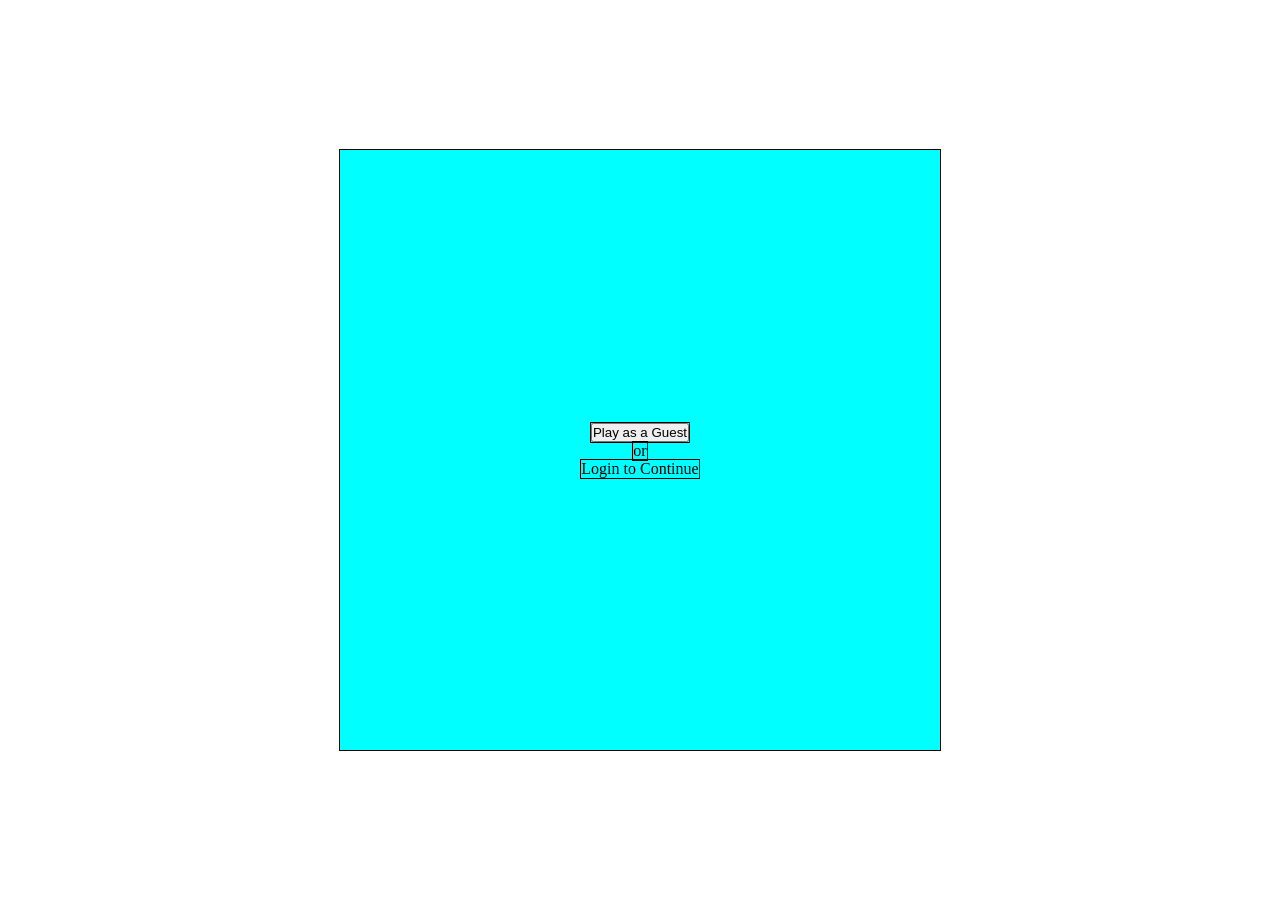
==== index_2.html @ 2d1272ed "implement MVP, remove old files" ====
<!doctype html>
<html lang="en">
  <head>
    <meta charset="UTF-8" />
    <meta name="viewport" content="width=device-width, initial-scale=1.0" />
    <title>UltraCubes</title>
    <link rel="stylesheet" href="style_2.css" />
  </head>
  <body>
    <main class="container">
      <input
        type="radio"
        name="flip-state"
        id="state-front"
        class="state-radio"
      />
      <input
        type="radio"
        name="flip-state"
        id="state-back"
        class="state-radio"
        checked
      />
      <div class="inner-container">
        <div class="front-container">
          <button class="front guest">Play as a Guest</button>
          <p>or</p>
          <label for="state-front" class="btn">Login to Continue</label>
        </div>
        <div class="back-container">
          <label for="state-back" class="btn">Go Back</label>
          <div class="cube"></div>
          <form action="/login" method="post">
            <div>
              <label for="user-email">Email:</label>
              <input type="email" id="user-email" name="email" required />
            </div>
            <div>
              <label for="user-password">Password:</label>
              <input
                type="password"
                id="user-password"
                name="password"
                required
              />
            </div>
            <button type="submit">Login</button>
          </form>
        </div>
      </div>
    </main>
  </body>
</html>
---- style_2.css ----
*,
*::after,
*::before {
  margin: 0;
  padding: 0;
  box-sizing: border-box;
  outline: 1px solid black;
}
body {
  min-height: 100dvh;
  max-width: 100%;
  display: flex;
  align-items: center;
  justify-content: center;
}
.container {
  height: 600px;
  width: 600px;
  perspective: 1000px;
}
.state-radio {
  display: none;
}
.inner-container {
  /* display: flex;
  align-items: center;
  justify-content: center; */
  position: relative;
  width: 100%;
  height: 100%;
  transition: transform 0.6s;
  transform-style: preserve-3d;
}
/* #state-front:checked ~ .back-container {
  position: absolute;
  background-color: dodgerblue;
  max-width: 100%;
  max-height: 100%;
  backface-visibility: visible;
} */
#state-back:checked ~ .inner-container {
  transform: rotateY(0deg);
  /* background-color: gray; */
}
#state-front:checked ~ .inner-container {
  transform: rotateY(180deg);
  /* background-color: aqua; */
}
.front-container,
.back-container {
  position: absolute; /* Both must be absolute to overlap perfectly */
  top: 0;
  left: 0;
  width: 100%;
  height: 100%;
  backface-visibility: hidden;
  display: flex;
  flex-direction: column;
  align-items: center;
  justify-content: center;
  padding: 20px;
  box-sizing: border-box; /* Remember our border-box talk! */
}

.front-container {
  background-color: aqua;
}

.back-container {
  background-color: gray;
  transform: rotateY(180deg); /* Pre-flipped so it faces the "back" */
}
/* .front-container,
.back-container {
  backface-visibility: hidden;
  max-width: 100%;
  max-height: 100%;
}
.front-container {
  padding: 10px;
  display: flex;
  flex-direction: column;
  align-items: center;
  justify-content: center;
  gap: 6px;
}
.back-container {
  padding: 10px;
  transform: rotateY(180deg);
  position: absolute;
  top: 0;
  left: 0;
}
.back-container form {
  display: flex;
  flex-direction: column;
  align-items: center;
  justify-content: center;
  gap: 5px;
} */
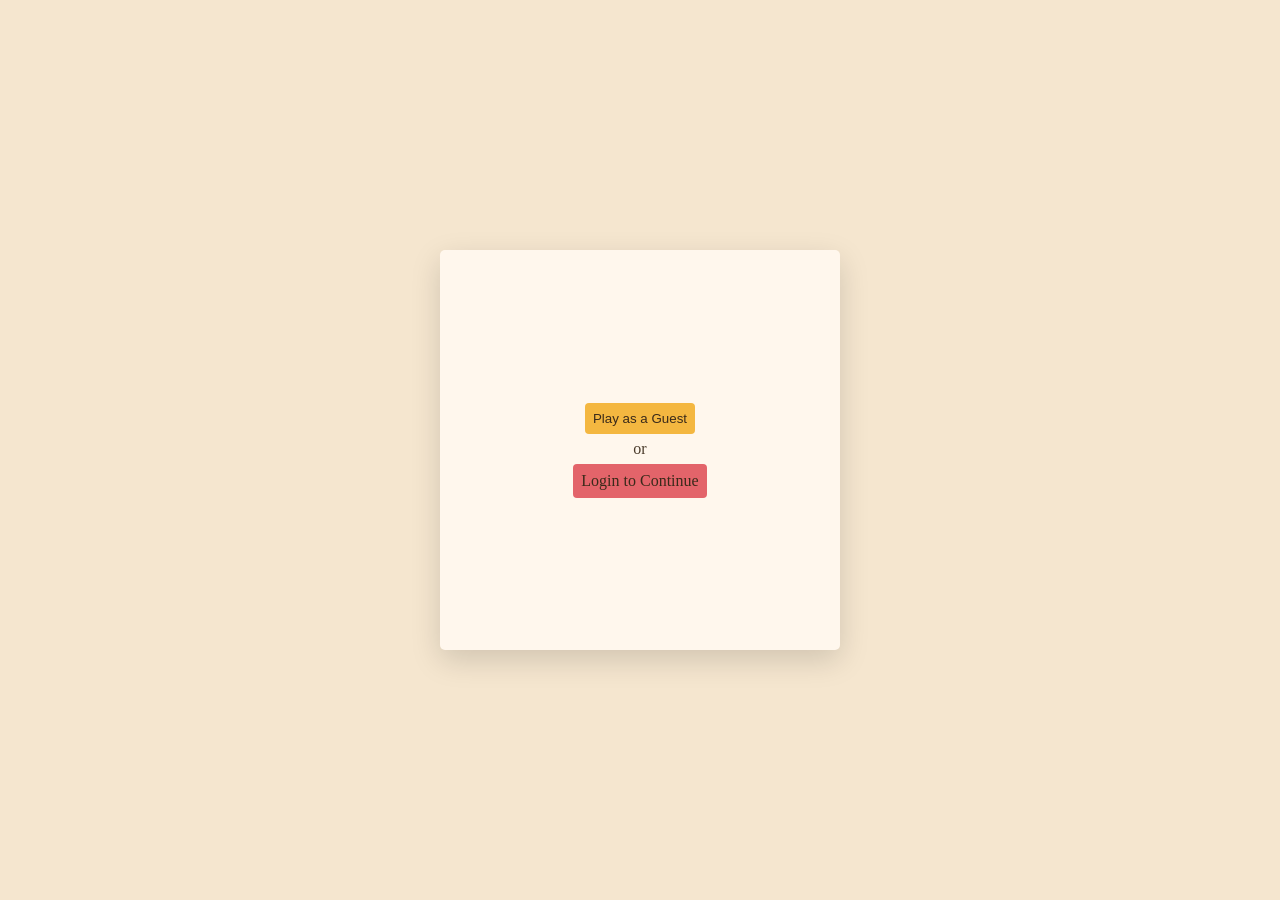
==== commit 6b1f2710: "implement Ideal State" ====
--- a/index_2.html
+++ b/index_2.html
@@ -31,18 +31,24 @@
           <label for="state-back" class="btn">Go Back</label>
           <div class="cube"></div>
           <form action="/login" method="post">
-            <div>
-              <label for="user-email">Email:</label>
-              <input type="email" id="user-email" name="email" required />
+            <div class="input-div">
+              <input
+                type="email"
+                id="user-email"
+                name="email"
+                placeholder=" "
+              />
+              <label for="user-email">email</label>
             </div>
-            <div>
-              <label for="user-password">Password:</label>
+            <div class="input-div">
               <input
                 type="password"
                 id="user-password"
                 name="password"
+                placeholder=" "
                 required
               />
+              <label for="user-password">password</label>
             </div>
             <button type="submit">Login</button>
           </form>
--- a/style_2.css
+++ b/style_2.css
@@ -4,9 +4,11 @@
   margin: 0;
   padding: 0;
   box-sizing: border-box;
-  outline: 1px solid black;
+  /* outline: 1px solid black; */
+  color: #4a3b2b;
 }
 body {
+  background-color: #f5e6cf;
   min-height: 100dvh;
   max-width: 100%;
   display: flex;
@@ -14,41 +16,31 @@
   justify-content: center;
 }
 .container {
-  height: 600px;
-  width: 600px;
+  height: 400px;
+  width: 400px;
   perspective: 1000px;
 }
 .state-radio {
   display: none;
 }
 .inner-container {
-  /* display: flex;
-  align-items: center;
-  justify-content: center; */
   position: relative;
   width: 100%;
   height: 100%;
   transition: transform 0.6s;
   transform-style: preserve-3d;
 }
-/* #state-front:checked ~ .back-container {
-  position: absolute;
-  background-color: dodgerblue;
-  max-width: 100%;
-  max-height: 100%;
-  backface-visibility: visible;
-} */
 #state-back:checked ~ .inner-container {
   transform: rotateY(0deg);
-  /* background-color: gray; */
 }
 #state-front:checked ~ .inner-container {
   transform: rotateY(180deg);
-  /* background-color: aqua; */
 }
 .front-container,
 .back-container {
-  position: absolute; /* Both must be absolute to overlap perfectly */
+  background-color: #fff7ed;
+  border-radius: 5px;
+  position: absolute;
   top: 0;
   left: 0;
   width: 100%;
@@ -58,43 +50,96 @@
   flex-direction: column;
   align-items: center;
   justify-content: center;
+  gap: 6px;
   padding: 20px;
-  box-sizing: border-box; /* Remember our border-box talk! */
+  box-shadow: 0 10px 30px rgba(0, 0, 0, 0.15);
+  box-sizing: border-box;
 }
 
 .front-container {
-  background-color: aqua;
+  margin: 0;
+}
+.front-container button,
+.front-container label {
+  color: #3a2a1a;
+  background-color: #f2d2a9;
+  padding: 8px;
+  border-radius: 4px;
+}
+.front-container button {
+  background-color: #f4b740;
+  border: 0;
+}
+.front-container button:hover {
+  background-color: #ecac2d;
+}
+.front-container label {
+  background-color: #e3646a;
+}
+.front-container label:hover {
+  background-color: #d5545b;
 }
 
 .back-container {
-  background-color: gray;
-  transform: rotateY(180deg); /* Pre-flipped so it faces the "back" */
+  transform: rotateY(180deg);
 }
-/* .front-container,
-.back-container {
-  backface-visibility: hidden;
-  max-width: 100%;
-  max-height: 100%;
+.back-container > label {
+  padding: 6px;
+  border-radius: 4px;
+  color: #3a2a1a;
+  background-color: #f2d3a7;
+  border: #d6a25e;
 }
-.front-container {
-  padding: 10px;
-  display: flex;
-  flex-direction: column;
-  align-items: center;
-  justify-content: center;
-  gap: 6px;
-}
-.back-container {
-  padding: 10px;
-  transform: rotateY(180deg);
-  position: absolute;
-  top: 0;
-  left: 0;
+.back-container > label:hover {
+  background-color: #e8bf87;
+  border: #3a2a1a;
 }
 .back-container form {
   display: flex;
   flex-direction: column;
   align-items: center;
   justify-content: center;
-  gap: 5px;
-} */
+  gap: 8px;
+}
+.input-div {
+  position: relative;
+  margin-bottom: 8px;
+}
+.input-div input {
+  width: 100%;
+  padding: 10px 5px 5px;
+  border-radius: 4px;
+  color: #3a2a1a;
+  background-color: transparent;
+  border: 1px solid #d6a25e;
+}
+.input-div label {
+  position: absolute;
+  top: 50%;
+  left: 10px;
+  transform: translateY(-50%);
+  color: #999;
+  pointer-events: none;
+  transition: all 0.2s ease;
+}
+.input-div input:focus + label,
+.input-div input:not(:placeholder-shown) + label {
+  top: 0;
+  padding: 2px;
+  font-size: 11px;
+  color: black;
+  outline: none;
+  box-shadow: none;
+  background-color: #fff7ed;
+  transform: translateY(-50%);
+}
+.back-container form button {
+  padding: 5px 10px;
+  border-radius: 4px;
+  color: #fff7ed;
+  background-color: #e3646a;
+  border: #c94a50;
+}
+.back-container form button:hover {
+  background-color: #d5545b;
+}
